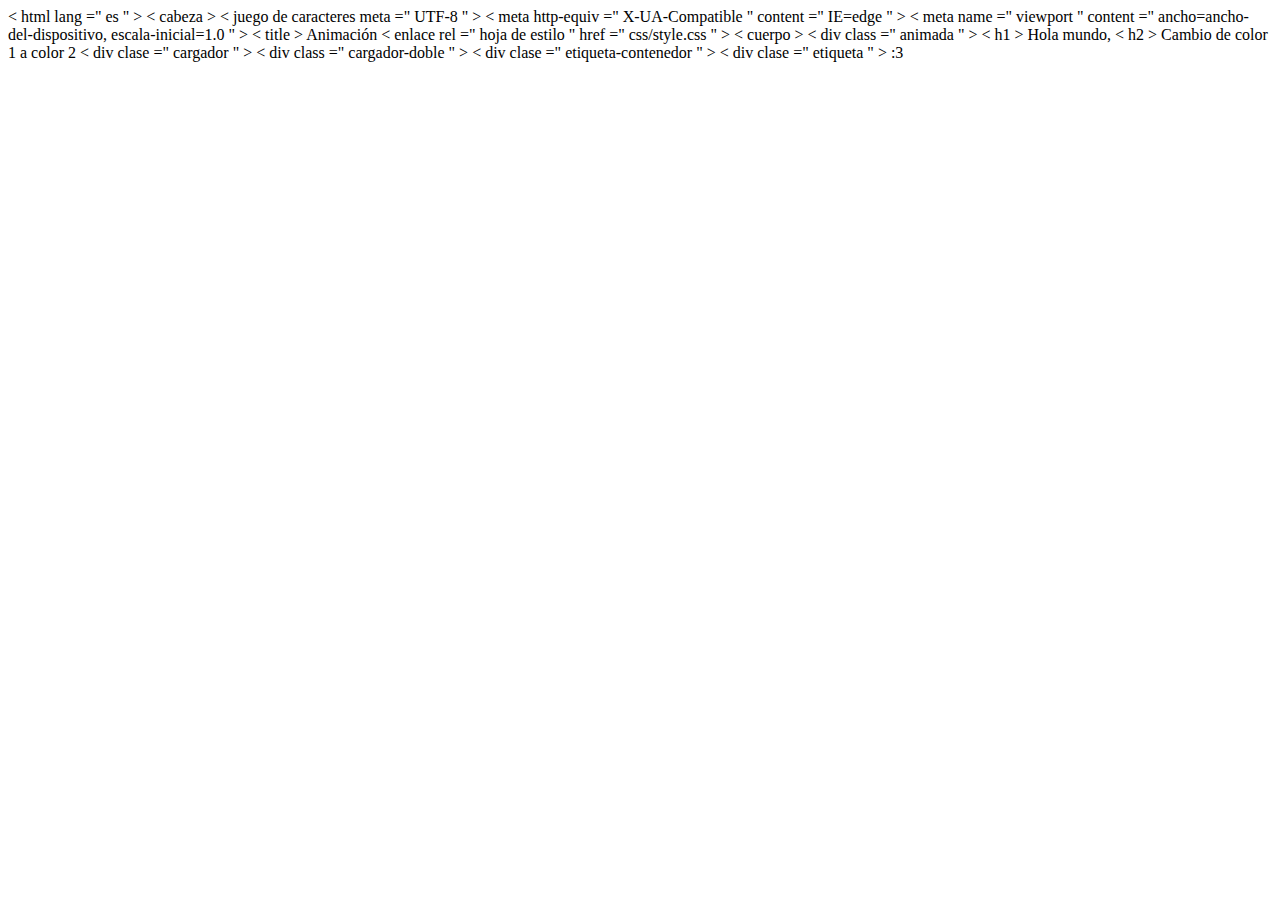
==== index.html @ 225a2f95 "Add files via upload" ====
<!DOCTYPEhtml >
< html  lang =" es " >
< cabeza >
    < juego de caracteres meta  =" UTF-8 " >
    < meta  http-equiv =" X-UA-Compatible " content =" IE=edge " >
    < meta  name =" viewport " content =" ancho=ancho-del-dispositivo, escala-inicial=1.0 " >
    < title > Animación </ title >
    < enlace  rel =" hoja de estilo " href =" css/style.css " >
</ cabeza >
< cuerpo >
    < div  class =" animada " >
        < h1 > Hola mundo, </ h1 >
        < h2 > Cambio de color 1 a color 2 </ h2 >
    </ div >
    < div  clase =" cargador " > </ div >
    < div  class =" cargador-doble " > </ div >
    < div  clase =" etiqueta-contenedor " >
        < div  clase =" etiqueta " > :3 </ div >
    </ div >
    
</ cuerpo >
</ html >
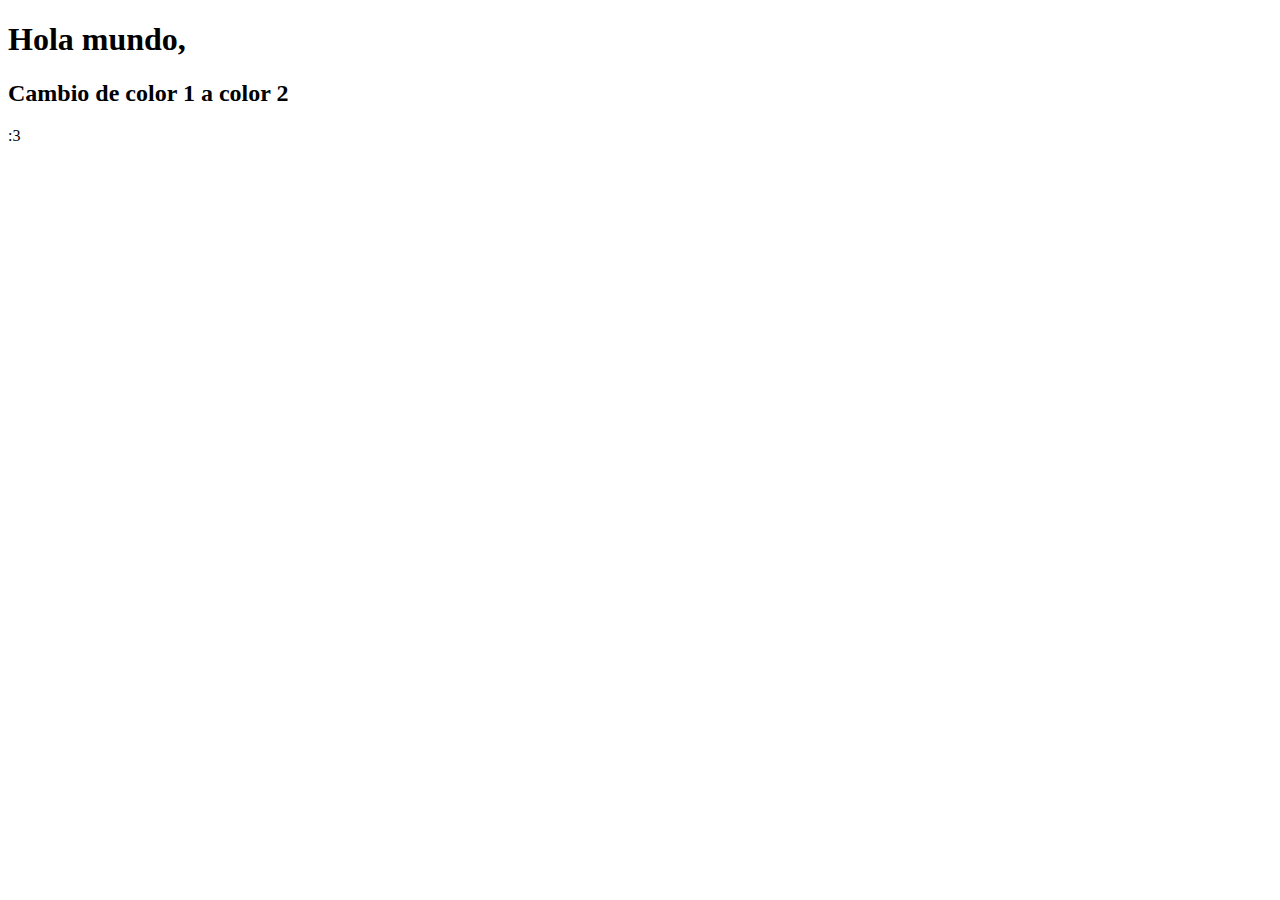
==== commit 6e258f92: "Add files via upload" ====
--- a/index.html
+++ b/index.html
@@ -1,22 +1,22 @@
-<!DOCTYPEhtml >
-< html  lang =" es " >
-< cabeza >
-    < juego de caracteres meta  =" UTF-8 " >
-    < meta  http-equiv =" X-UA-Compatible " content =" IE=edge " >
-    < meta  name =" viewport " content =" ancho=ancho-del-dispositivo, escala-inicial=1.0 " >
-    < title > Animación </ title >
-    < enlace  rel =" hoja de estilo " href =" css/style.css " >
-</ cabeza >
-< cuerpo >
-    < div  class =" animada " >
-        < h1 > Hola mundo, </ h1 >
-        < h2 > Cambio de color 1 a color 2 </ h2 >
-    </ div >
-    < div  clase =" cargador " > </ div >
-    < div  class =" cargador-doble " > </ div >
-    < div  clase =" etiqueta-contenedor " >
-        < div  clase =" etiqueta " > :3 </ div >
-    </ div >
+<!DOCTYPE html>
+<html lang="en">
+<head>
+    <meta charset="UTF-8">
+    <meta http-equiv="X-UA-Compatible" content="IE=edge">
+    <meta name="viewport" content="width=device-width, initial-scale=1.0">
+    <title>Animacion</title>
+    <link rel="stylesheet" href="css/style.css">
+</head>
+<body>
+    <div class="animada" >
+        <h1>Hola mundo, </h1>
+        <h2>Cambio de color 1 a color 2</h2>
+    </div>
+    <div class="loader" ></div>
+    <div class="loader-doble" ></div>
+    <div class="label-container" >
+        <div class="label" >:3</div>
+    </div>
     
-</ cuerpo >
-</ html >+</body>
+</html>